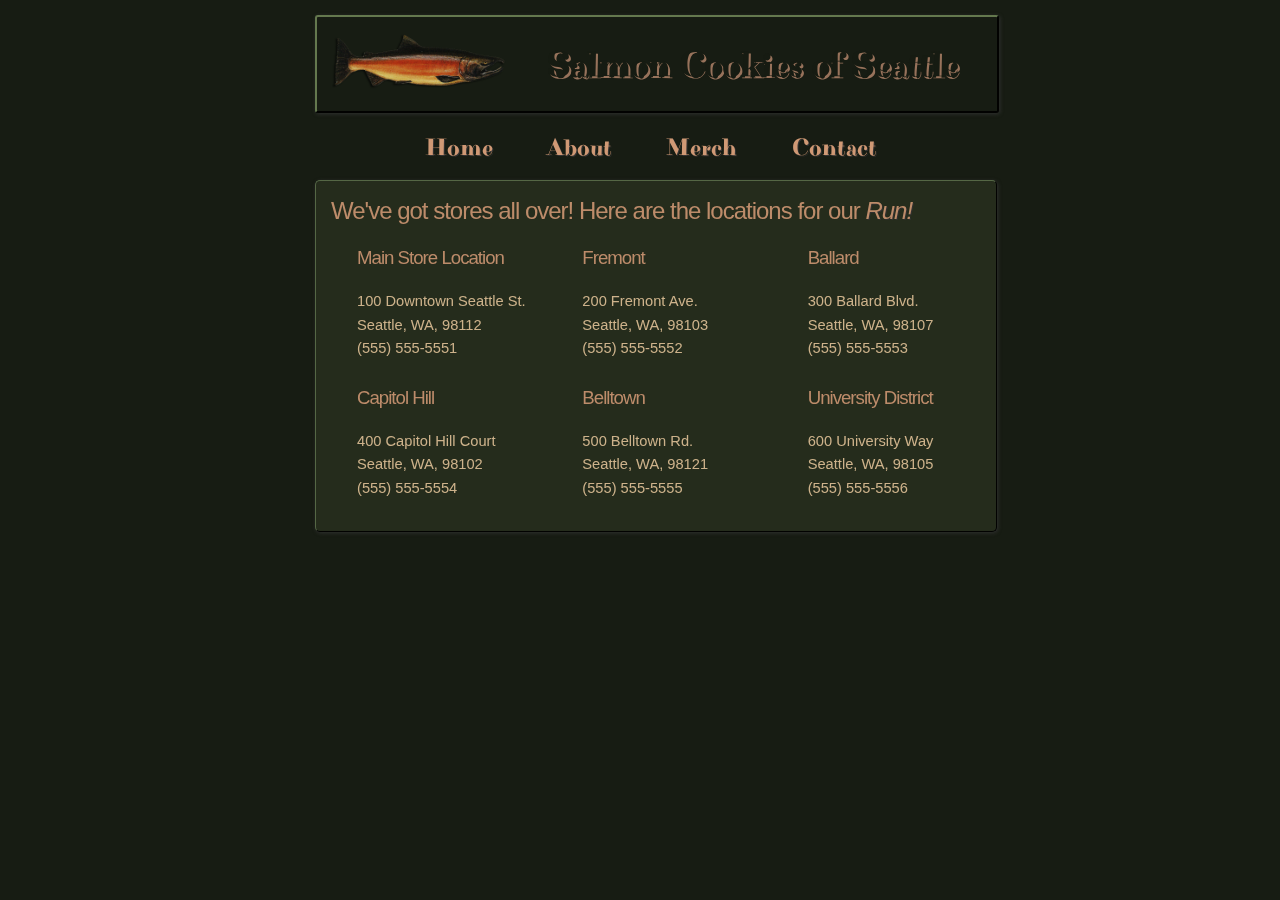
==== contact.html @ 4374d7a6 "css stylin for days" ====
<!DOCTYPE html>
<html>
<head>
  <title>Salmon Cookies of Seattle</title>
  <link rel="stylesheet" type="text/css" href="css/skeleton.css">
  <link rel="stylesheet" type="text/css" href="css/style.css">
  <link href='https://fonts.googleapis.com/css?family=Purple+Purse' rel='stylesheet' type='text/css'>
</head>
<body>
  <div id="background"></div>
  <div id="cover"></div>
  <div id="flag"></div>
  <div id="wrapper">
  <header>
    <img id="logo" src="img/salmon.png" alt="salmon logo">
  <h1>Salmon Cookies of Seattle</h1>
</header>
<div id="nav">
  <ul>
    <a href="index.html">Home</a>
    <a href="about.html">About</a>
    <a href="merch.html">Merch</a>
    <a href="#">Contact</a>
  </ul>
</div>
<section id="contact-section">
  <h2>We've got stores all over! Here are the locations for our <a href="https://en.wikipedia.org/wiki/Salmon_run">Run!</a></h2>
  <div class="four columns">
    <h3>Main Store Location</h3>
      <p>100 Downtown Seattle St.</br>
         Seattle, WA, 98112</br>
         (555) 555-5551</p>
  </div>
  <div class="four columns">
     <h3>Fremont</h3>
       <p>200 Fremont Ave.</br>
          Seattle, WA, 98103</br>
          (555) 555-5552</p>
  </div>
  <div class="three columns">
     <h3>Ballard</h3>
       <p>300 Ballard Blvd.</br>
          Seattle, WA, 98107</br>
          (555) 555-5553</p>
  </div>
  <div class="four columns">
  <h3>Capitol Hill</h3>
    <p>400 Capitol Hill Court</br>
       Seattle, WA, 98102</br>
       (555) 555-5554</p>
</div>
<div class="four columns">
   <h3>Belltown</h3>
     <p>500 Belltown Rd.</br>
        Seattle, WA, 98121</br>
        (555) 555-5555</p>
</div>
<div class="three columns">
   <h3>University District</h3>
     <p>600 University Way</br>
        Seattle, WA, 98105</br>
        (555) 555-5556</p>
</div>
</section>
  </div>
</section>
</div>
  <script src="js/app.js"></script>
</body>
</html>
---- css/skeleton.css ----
/*
* Skeleton V2.0.4
* Copyright 2014, Dave Gamache
* www.getskeleton.com
* Free to use under the MIT license.
* http://www.opensource.org/licenses/mit-license.php
* 12/29/2014
*/


/* Table of contents
––––––––––––––––––––––––––––––––––––––––––––––––––
- Grid
- Base Styles
- Typography
- Links
- Buttons
- Forms
- Lists
- Code
- Tables
- Spacing
- Utilities
- Clearing
- Media Queries
*/


/* Grid
–––––––––––––––––––––––––––––––––––––––––––––––––– */
.container {
  position: relative;
  width: 95%;
  /*max-width: 1960px;*/
  margin: 0 auto;
  padding: 0 10px;
  box-sizing: border-box; }
.column,
.columns {
  width: 100%;
  float: left;
  box-sizing: border-box; }

/* For devices larger than 400px */
@media (min-width: 400px) {
  .container {
    width: 85%;
    padding: 0; }
}

/* For devices larger than 550px */
@media (min-width: 550px) {
  .container {
    width: 80%; }
  .column,
  .columns {
    margin-left: 4%; }
  .column:first-child,
  .columns:first-child {
    margin-left: 0; }

  .one.column,
  .one.columns                    { width: 4.66666666667%; }
  .two.columns                    { width: 13.3333333333%; }
  .three.columns                  { width: 22%;            }
  .four.columns                   { width: 30.6666666667%; }
  .five.columns                   { width: 39.3333333333%; }
  .six.columns                    { width: 48%;            }
  .seven.columns                  { width: 56.6666666667%; }
  .eight.columns                  { width: 65.3333333333%; }
  .nine.columns                   { width: 74.0%;          }
  .ten.columns                    { width: 82.6666666667%; }
  .eleven.columns                 { width: 91.3333333333%; }
  .twelve.columns                 { width: 100%; margin-left: 0; }

  .one-third.column               { width: 30.6666666667%; }
  .two-thirds.column              { width: 65.3333333333%; }

  .one-half.column                { width: 48%; }

  /* Offsets */
  .offset-by-one.column,
  .offset-by-one.columns          { margin-left: 8.66666666667%; }
  .offset-by-two.column,
  .offset-by-two.columns          { margin-left: 17.3333333333%; }
  .offset-by-three.column,
  .offset-by-three.columns        { margin-left: 26%;            }
  .offset-by-four.column,
  .offset-by-four.columns         { margin-left: 34.6666666667%; }
  .offset-by-five.column,
  .offset-by-five.columns         { margin-left: 43.3333333333%; }
  .offset-by-six.column,
  .offset-by-six.columns          { margin-left: 52%;            }
  .offset-by-seven.column,
  .offset-by-seven.columns        { margin-left: 60.6666666667%; }
  .offset-by-eight.column,
  .offset-by-eight.columns        { margin-left: 69.3333333333%; }
  .offset-by-nine.column,
  .offset-by-nine.columns         { margin-left: 78.0%;          }
  .offset-by-ten.column,
  .offset-by-ten.columns          { margin-left: 86.6666666667%; }
  .offset-by-eleven.column,
  .offset-by-eleven.columns       { margin-left: 95.3333333333%; }

  .offset-by-one-third.column,
  .offset-by-one-third.columns    { margin-left: 34.6666666667%; }
  .offset-by-two-thirds.column,
  .offset-by-two-thirds.columns   { margin-left: 69.3333333333%; }

  .offset-by-one-half.column,
  .offset-by-one-half.columns     { margin-left: 52%; }

}


/* Base Styles
–––––––––––––––––––––––––––––––––––––––––––––––––– */
/* NOTE
html is set to 62.5% so that all the REM measurements throughout Skeleton
are based on 10px sizing. So basically 1.5rem = 15px :) */
html {
  font-size: 62.5%; }
body {
  font-size: 1.5em; /* currently ems cause chrome bug misinterpreting rems on body element */
  line-height: 1.6;
  font-weight: 400;
  font-family: "Raleway", "HelveticaNeue", "Helvetica Neue", Helvetica, Arial, sans-serif;
  color: #222; }


/* Typography
–––––––––––––––––––––––––––––––––––––––––––––––––– */
h1, h2, h3, h4, h5, h6 {
  margin-top: 0;
  margin-bottom: 2rem;
  font-weight: 300; }
h1 { font-size: 4.0rem; line-height: 1.2;  letter-spacing: -.1rem;}
h2 { font-size: 3.6rem; line-height: 1.25; letter-spacing: -.1rem; }
h3 { font-size: 3.0rem; line-height: 1.3;  letter-spacing: -.1rem; }
h4 { font-size: 2.4rem; line-height: 1.35; letter-spacing: -.08rem; }
h5 { font-size: 1.8rem; line-height: 1.5;  letter-spacing: -.05rem; }
h6 { font-size: 1.5rem; line-height: 1.6;  letter-spacing: 0; }

/* Larger than phablet */
@media (min-width: 550px) {
  h1 { font-size: 5.0rem; }
  h2 { font-size: 4.2rem; }
  h3 { font-size: 3.6rem; }
  h4 { font-size: 3.0rem; }
  h5 { font-size: 2.4rem; }
  h6 { font-size: 1.5rem; }
}

p {
  margin-top: 0; }


/* Links
–––––––––––––––––––––––––––––––––––––––––––––––––– */
a {
  color: #1EAEDB; }
a:hover {
  color: #0FA0CE; }


/* Buttons
–––––––––––––––––––––––––––––––––––––––––––––––––– */
.button,
button,
input[type="submit"],
input[type="reset"],
input[type="button"] {
  display: inline-block;
  height: 38px;
  padding: 0 30px;
  color: #555;
  text-align: center;
  font-size: 11px;
  font-weight: 600;
  line-height: 38px;
  letter-spacing: .1rem;
  text-transform: uppercase;
  text-decoration: none;
  white-space: nowrap;
  background-color: transparent;
  border-radius: 4px;
  border: 1px solid #bbb;
  cursor: pointer;
  box-sizing: border-box; }
.button:hover,
button:hover,
input[type="submit"]:hover,
input[type="reset"]:hover,
input[type="button"]:hover,
.button:focus,
button:focus,
input[type="submit"]:focus,
input[type="reset"]:focus,
input[type="button"]:focus {
  color: #333;
  border-color: #888;
  outline: 0; }
.button.button-primary,
button.button-primary,
input[type="submit"].button-primary,
input[type="reset"].button-primary,
input[type="button"].button-primary {
  color: #FFF;
  background-color: #33C3F0;
  border-color: #33C3F0; }
.button.button-primary:hover,
button.button-primary:hover,
input[type="submit"].button-primary:hover,
input[type="reset"].button-primary:hover,
input[type="button"].button-primary:hover,
.button.button-primary:focus,
button.button-primary:focus,
input[type="submit"].button-primary:focus,
input[type="reset"].button-primary:focus,
input[type="button"].button-primary:focus {
  color: #FFF;
  background-color: #1EAEDB;
  border-color: #1EAEDB; }


/* Forms
–––––––––––––––––––––––––––––––––––––––––––––––––– */
input[type="email"],
input[type="number"],
input[type="search"],
input[type="text"],
input[type="tel"],
input[type="url"],
input[type="password"],
textarea,
select {
  height: 38px;
  padding: 6px 10px; /* The 6px vertically centers text on FF, ignored by Webkit */
  background-color: #fff;
  border: 1px solid #D1D1D1;
  border-radius: 4px;
  box-shadow: none;
  box-sizing: border-box; }
/* Removes awkward default styles on some inputs for iOS */
input[type="email"],
input[type="number"],
input[type="search"],
input[type="text"],
input[type="tel"],
input[type="url"],
input[type="password"],
textarea {
  -webkit-appearance: none;
     -moz-appearance: none;
          appearance: none; }
textarea {
  min-height: 65px;
  padding-top: 6px;
  padding-bottom: 6px; }
input[type="email"]:focus,
input[type="number"]:focus,
input[type="search"]:focus,
input[type="text"]:focus,
input[type="tel"]:focus,
input[type="url"]:focus,
input[type="password"]:focus,
textarea:focus,
select:focus {
  border: 1px solid #33C3F0;
  outline: 0; }
label,
legend {
  display: block;
  margin-bottom: .5rem;
  font-weight: 600; }
fieldset {
  padding: 0;
  border-width: 0; }
input[type="checkbox"],
input[type="radio"] {
  display: inline; }
label > .label-body {
  display: inline-block;
  margin-left: .5rem;
  font-weight: normal; }


/* Lists
–––––––––––––––––––––––––––––––––––––––––––––––––– */
ul {
  list-style: circle inside; }
ol {
  list-style: decimal inside; }
ol, ul {
  padding-left: 0;
  margin-top: 0; }
ul ul,
ul ol,
ol ol,
ol ul {
  margin: 1.5rem 0 1.5rem 3rem;
  font-size: 90%; }
li {
  margin-bottom: 1rem; }


/* Code
–––––––––––––––––––––––––––––––––––––––––––––––––– */
code {
  padding: .2rem .5rem;
  margin: 0 .2rem;
  font-size: 90%;
  white-space: nowrap;
  background: #F1F1F1;
  border: 1px solid #E1E1E1;
  border-radius: 4px; }
pre > code {
  display: block;
  padding: 1rem 1.5rem;
  white-space: pre; }


/* Tables
–––––––––––––––––––––––––––––––––––––––––––––––––– */
th,
td {
  padding: 12px 15px;
  text-align: left;
  border-bottom: 1px solid #E1E1E1; }
th:first-child,
td:first-child {
  padding-left: 0; }
th:last-child,
td:last-child {
  padding-right: 0; }


/* Spacing
–––––––––––––––––––––––––––––––––––––––––––––––––– */
button,
.button {
  margin-bottom: 1rem; }
input,
textarea,
select,
fieldset {
  margin-bottom: 1.5rem; }
pre,
blockquote,
dl,
figure,
table,
p,
ul,
ol,
form {
  margin-bottom: 2.5rem; }


/* Utilities
–––––––––––––––––––––––––––––––––––––––––––––––––– */
.u-full-width {
  width: 100%;
  box-sizing: border-box; }
.u-max-full-width {
  max-width: 100%;
  box-sizing: border-box; }
.u-pull-right {
  float: right; }
.u-pull-left {
  float: left; }


/* Misc
–––––––––––––––––––––––––––––––––––––––––––––––––– */
hr {
  margin-top: 3rem;
  margin-bottom: 3.5rem;
  border-width: 0;
  border-top: 1px solid #E1E1E1; }


/* Clearing
–––––––––––––––––––––––––––––––––––––––––––––––––– */

/* Self Clearing Goodness */
.container:after,
.row:after,
.u-cf {
  content: "";
  display: table;
  clear: both; }


/* Media Queries
–––––––––––––––––––––––––––––––––––––––––––––––––– */
/*
Note: The best way to structure the use of media queries is to create the queries
near the relevant code. For example, if you wanted to change the styles for buttons
on small devices, paste the mobile query code up in the buttons section and style it
there.
*/


/* Larger than mobile */
@media (min-width: 400px) {}

/* Larger than phablet (also point when grid becomes active) */
@media (min-width: 550px) {}

/* Larger than tablet */
@media (min-width: 750px) {}

/* Larger than desktop */
@media (min-width: 1000px) {}

/* Larger than Desktop HD */
@media (min-width: 1200px) {}
---- css/style.css ----
body{
  background-color: #171c13;
  margin: 0px;
  padding: 0px;
}

#background{
  background-image:url("/users/shanehenning/cf/cookie-stand/img/background.jpg");
  background-repeat: no-repeat;
  position: fixed;
  width: 1200px;
  height:800px;
  margin-left: 50%;
  margin-right: 50%;
  top:0px;
  left:-600px;
  right:-600px;
}

#cover{
  background-image:url("/users/shanehenning/cf/cookie-stand/img/background.jpg");
  background-repeat: no-repeat;
  position: fixed;
  width: 1200px;
  height:135px;
  margin-left: 50%;
  margin-right: 50%;
  top:0px;
  left:-600px;
  right:-600px;
  z-index: 4;
}

#wrapper{
  margin-top: 0;
  width: 650px;
  margin-left: auto;
  margin-right: auto;
}

h1 {
  font-family: 'Purple Purse';
  color: #171c13;
  text-shadow: 2px 2px #a67d64;
  display: inline;
  vertical-align:middle;
  font-size: 28pt;
  position: relative;
  vertical-align:top;
  top:12px;
  left: 35px;
}

h2 {
  font-size: 18pt;
  color: #d09975;
}

h2 a{
  font-family: inherit;
  padding: inherit;
  font-style: italic;
}

h3{
  font-size: 14pt;
  color: #d09975;
}

p {
  color: #e2c499;
  font-size: 11pt;
  clear: both;
}

#logo {
  width: 175px;
  left:10px;
}

header{
  margin-top: 15px;
  padding:15px;
  background-image:url("/users/shanehenning/cf/cookie-stand/img/wood_planks.jpg");
  box-shadow: 1px 1px 4px #343434;
  border-style: outset;
  border-width:2px;
  border-color: #272f1f;
  opacity: 0.9;
  border-radius: 3px;
  width: 650px;
  position: fixed;
  top: 0px;
  z-index: 5;
}

#nav{
  width: 850px;
  height: 45px;
  z-index: 10;
  position: fixed;
  margin-left: 50%;
  margin-right: 50%;
  left: -240px;
  top:129px;
  color: #d09975;
}

a{
  font-size: 24px;
  font-family: 'Purple Purse';
  text-shadow: 1px 1px #343434;
  color: #d09975;
  list-style-type: none;
  text-decoration: none;
  display: inline;
  padding: 25px;
}

a:hover{
  color: #dcb59c;
}

a:active{
  color: #d7a380;
}

#flag{
  background-image:url("/users/shanehenning/cf/cookie-stand/img/flag.png");
  background-repeat: no-repeat;
  width: 995px;
  height: 72px;
  position: fixed;
  z-index: 4;
  top: 130px;
  margin-left: 50%;
  margin-right: 50%;
  left: -406px;
  right:-450px;
}

section{
  top:155px;
  position: relative;
  background-color: #272f1f;
  opacity: 0.9;
  margin-top: 25px;
  padding: 15px;
  width: 650px;
  border-radius: 5px;
  border-style: outset;
  border-width:1.5px;
  border-color: #171c13;
  box-shadow: 1px 1px 4px #343434;
}

#merch {
  position: relative;
  left: 11%;
}

#merch2{
  position: relative;
  left: 10%;
}

#merch img{
  box-shadow: 2px 2px 1px #343434;
  border-radius: 5px;
  margin-left: 10px;
  margin-right: 10px;
}

#merch2 img{
  box-shadow: 2px 2px 1px #343434;
  border-radius: 5px;
  margin-left: 10px;
  margin-right: 10px;
}

#bottom{
clear: both;
position: relative;
top: 15px;
}

.image-clear{
position: relative;
left: 7%;
margin-bottom: 210px;
}

#contact-section{
  height: 320px;
}
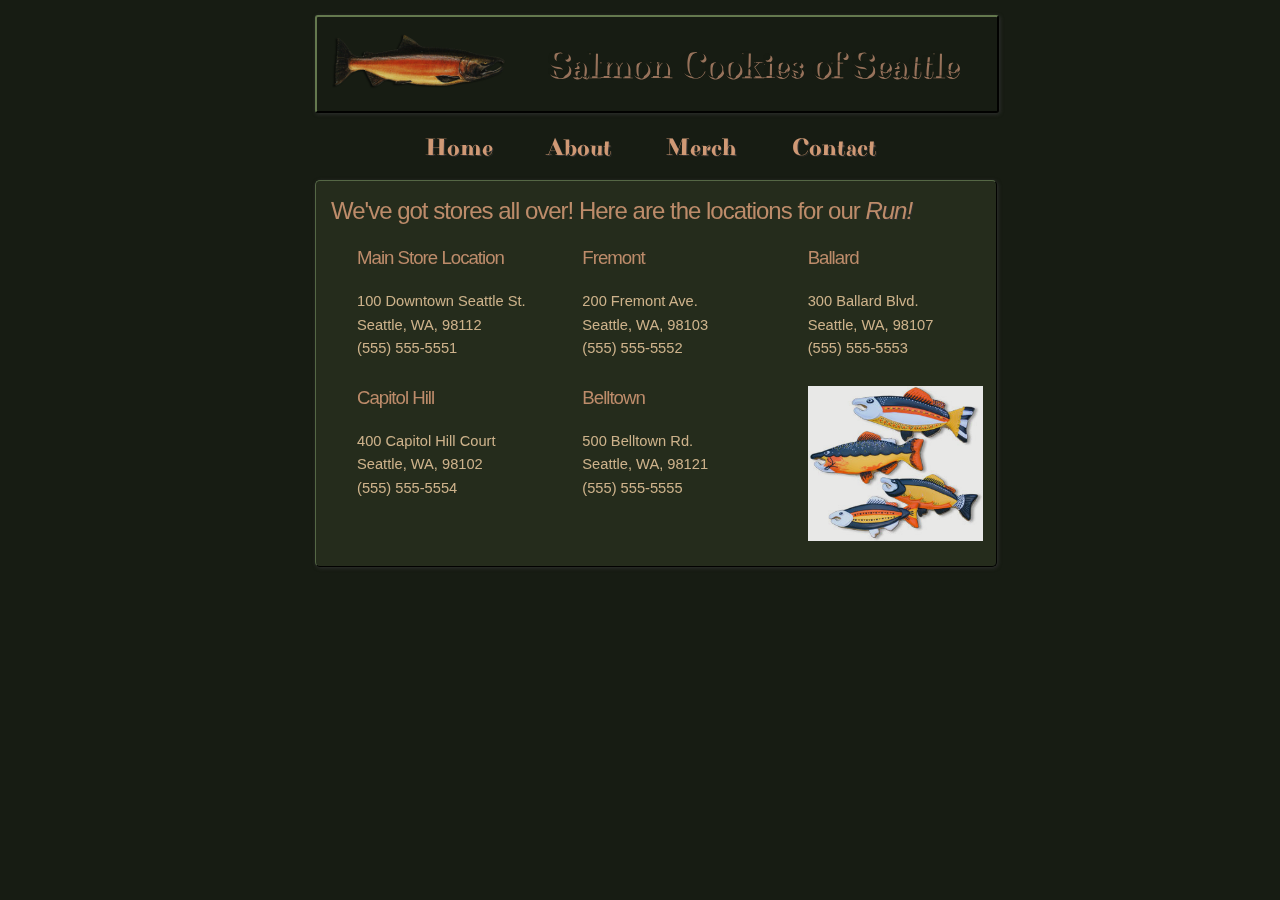
==== commit 4eda3b28: "finalize styling" ====
--- a/contact.html
+++ b/contact.html
@@ -55,11 +55,14 @@
         Seattle, WA, 98121</br>
         (555) 555-5555</p>
 </div>
-<div class="three columns">
+<!-- <div class="three columns">
    <h3>University District</h3>
      <p>600 University Way</br>
         Seattle, WA, 98105</br>
         (555) 555-5556</p>
+</div> -->
+<div id="contact-fish" class="three columns">
+  <img id="logo" src="img/fish.jpg" alt="salmon logo">
 </div>
 </section>
   </div>
--- a/css/style.css
+++ b/css/style.css
@@ -191,5 +191,9 @@
 }
 
 #contact-section{
-  height: 320px;
+  height: 355px;
 }
+
+#contact-fish{
+position: relative;
+}
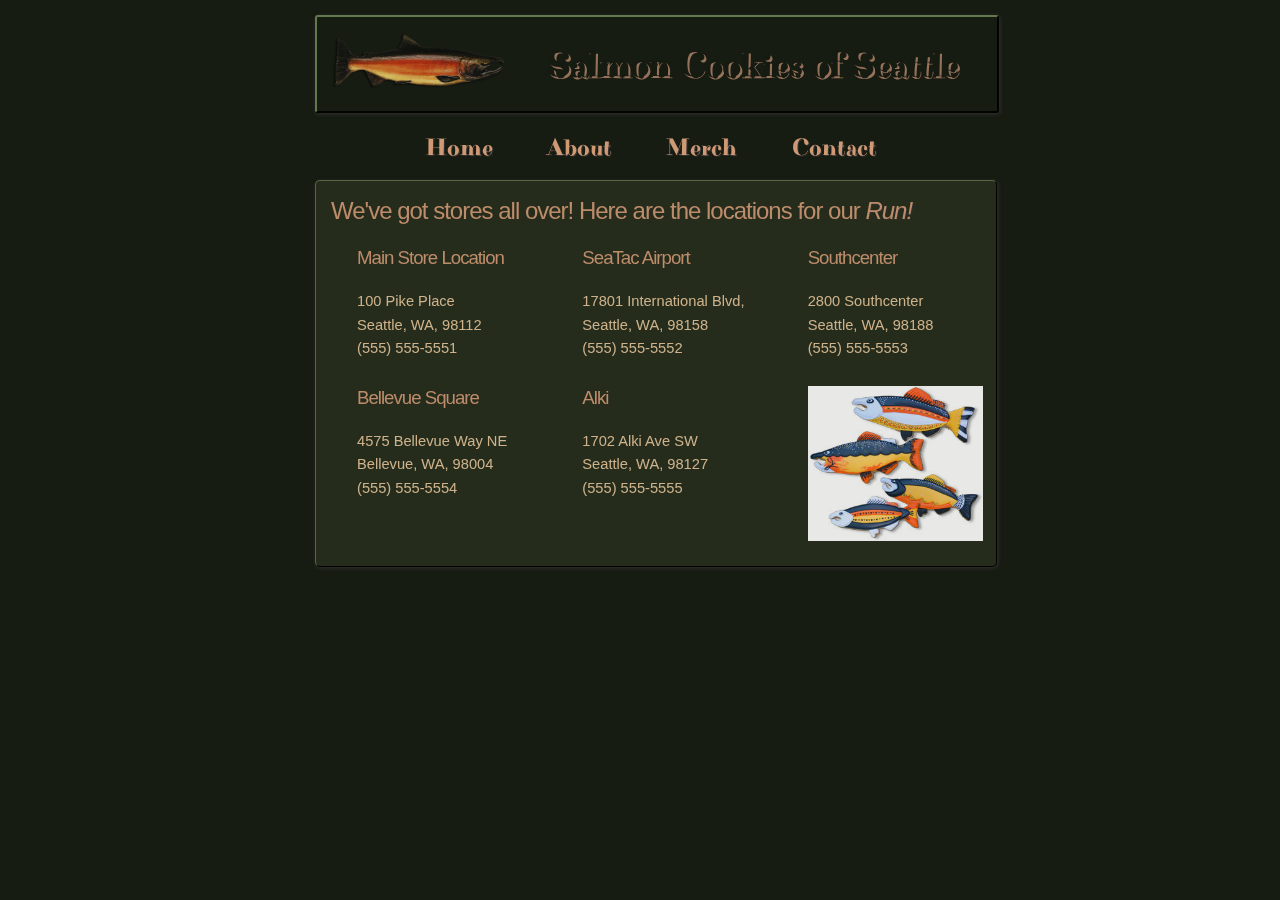
==== commit 1af782d6: "updated store locations" ====
--- a/contact.html
+++ b/contact.html
@@ -27,40 +27,34 @@
   <h2>We've got stores all over! Here are the locations for our <a href="https://en.wikipedia.org/wiki/Salmon_run">Run!</a></h2>
   <div class="four columns">
     <h3>Main Store Location</h3>
-      <p>100 Downtown Seattle St.</br>
+      <p>100 Pike Place</br>
          Seattle, WA, 98112</br>
          (555) 555-5551</p>
   </div>
   <div class="four columns">
-     <h3>Fremont</h3>
-       <p>200 Fremont Ave.</br>
-          Seattle, WA, 98103</br>
+     <h3>SeaTac Airport</h3>
+       <p>17801 International Blvd,</br>
+          Seattle, WA, 98158</br>
           (555) 555-5552</p>
   </div>
   <div class="three columns">
-     <h3>Ballard</h3>
-       <p>300 Ballard Blvd.</br>
-          Seattle, WA, 98107</br>
+     <h3>Southcenter</h3>
+       <p>2800 Southcenter</br>
+          Seattle, WA, 98188</br>
           (555) 555-5553</p>
   </div>
   <div class="four columns">
-  <h3>Capitol Hill</h3>
-    <p>400 Capitol Hill Court</br>
-       Seattle, WA, 98102</br>
+  <h3>Bellevue Square</h3>
+    <p>4575 Bellevue Way NE</br>
+       Bellevue, WA, 98004</br>
        (555) 555-5554</p>
 </div>
 <div class="four columns">
-   <h3>Belltown</h3>
-     <p>500 Belltown Rd.</br>
-        Seattle, WA, 98121</br>
+   <h3>Alki</h3>
+     <p>1702 Alki Ave SW</br>
+        Seattle, WA, 98127</br>
         (555) 555-5555</p>
 </div>
-<!-- <div class="three columns">
-   <h3>University District</h3>
-     <p>600 University Way</br>
-        Seattle, WA, 98105</br>
-        (555) 555-5556</p>
-</div> -->
 <div id="contact-fish" class="three columns">
   <img id="logo" src="img/fish.jpg" alt="salmon logo">
 </div>
